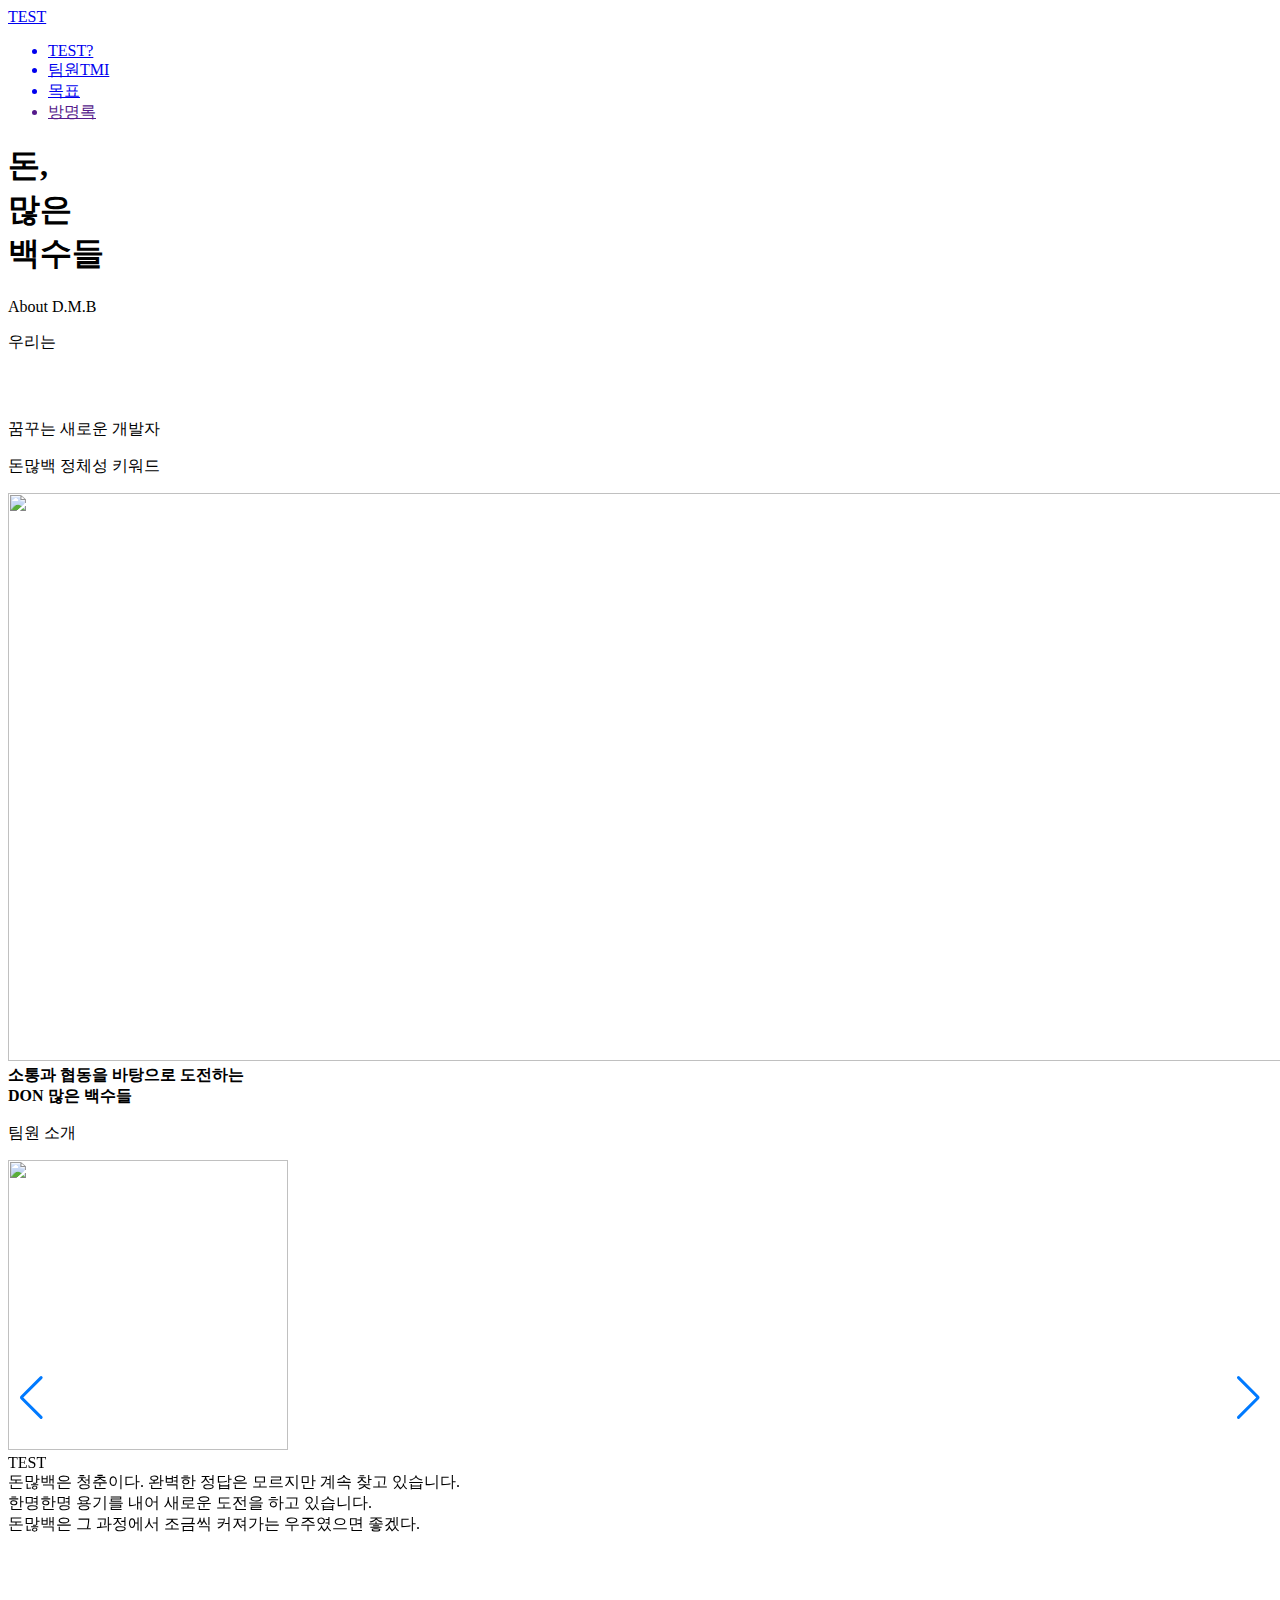
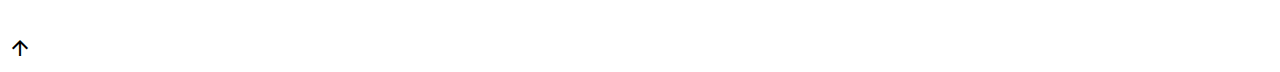
==== index.html @ d9b25a59 "Update index.html" ====
<!DOCTYPE html>
<html lang="en">

<head>
  <meta charset="UTF-8" />
  <meta http-equiv="X-UA-Compatible" content="IE=edge" />
  <meta name="viewport" content="width=device-width, initial-scale=1.0" />
  <title>Test Page</title>

  <link href="https://fonts.googleapis.com/icon?family=Material+Icons" rel="stylesheet" />

  <link rel="stylesheet" href="https://cdn.jsdelivr.net/npm/reset-css@5.0.1/reset.min.css" />
  <link rel="stylesheet" href="https://unpkg.com/swiper@8/swiper-bundle.min.css" />

  <script src="https://cdnjs.cloudflare.com/ajax/libs/gsap/3.11.3/gsap.min.js"
    integrity="sha512-gmwBmiTVER57N3jYS3LinA9eb8aHrJua5iQD7yqYCKa5x6Jjc7VDVaEA0je0Lu0bP9j7tEjV3+1qUm6loO99Kw=="
    crossorigin="anonymous" referrerpolicy="no-referrer"></script>

  <script src="https://cdnjs.cloudflare.com/ajax/libs/gsap/3.11.3/ScrollToPlugin.min.js"
    integrity="sha512-Eenw6RBFiF4rO89LCaB5fkd4WXI4Y7GSRxrLMMWx73dZNcl+dBU3/pJtITD2gTCoEGIf/Ph3spwp0zZnF+UEJg=="
    crossorigin="anonymous" referrerpolicy="no-referrer"></script>

  <link href="https://unpkg.com/aos@2.3.1/dist/aos.css" rel="stylesheet" />
  <script src="https://unpkg.com/aos@2.3.1/dist/aos.js"></script>



  <link rel="stylesheet" href="./css/index.css" />
  <link rel="stylesheet" href="./css/goal.css" />
  <link href="https://fonts.googleapis.com/css2?family=Noto+Sans+KR&display=swap" rel="stylesheet" />
</head>

<body>
  <!-- 1.Navbar Section-->
  <nav class="navbar">
    <div class="navbar__logo"><a href="/">TEST</a></div>
    <ul class="navbar__menu">
      <a href="/">
        <li>TEST?</li>
      </a>
      <a href="/public/tmi.html">
        <li>팀원TMI</li>
      </a>
      <a href="/public/goal.html">
        <li>목표</li>
      </a>
      <a href="">
        <li>방명록</li>
      </a>
    </ul>
  </nav>

  <!--2.Content Section-->
  <div class="about-content">
    <div class="content">
      <div class="dmb">
        <h1>
          돈,<br />
          많은 <br />
          백수들
        </h1>
      </div>
      <div class="about">About D.M.B</div>
    </div>
  </div>

  <!--3.Dynamic Section-->
  <div class="dynamic-container">
    <div class="dynamic-g">
      <p class="lg-text">우리는</p>
      &nbsp
      <h1>
        <p id="dynamic" class="lg-text"></p>
      </h1>
      <p class="lg-text">꿈꾸는 새로운 개발자</p>
    </div>
  </div>
  </div>

  <!--4.Keyword Section-->
  <div class="keyword_section">
    <div class="keyword_inner">
    </div>
    <div class="keyword_txt_section">
      <div class="keyword_txt">
        <p class="title">돈많백 정체성 키워드</p>
      </div>
    </div>
    <div class="module_wrap">
      <img src="/img/passthrough.png" width="2200" height="568">
    </div>
    <div class="purpose_row">
      <strong class="purpose_txt">
        <div class="purpose1_txt">
          소통과 협동을 바탕으로 도전하는
          <br>
        </div>
        <div class="purpose2_txt">
          DON 많은 백수들
          <br>
        </div>
      </strong>
    </div>
  </div>
  </div>

  <!--5.Slideshow Section-->
  <div class="intro_txt_section">
    <p class="title">팀원 소개</p>
  </div>

  <div class="swiper mySwiper">
    <div class="swiper-wrapper">
      <div class="swiper-slide">
        <img src="/img/park.png" style="width:280px" ; height="290px" />
        <div class="name">TEST</div>
        <div class="desc">돈많백은 청춘이다.
          완벽한 정답은 모르지만 계속 찾고 있습니다.
          <br>
          한명한명 용기를 내어 새로운 도전을 하고 있습니다.
          <br>
          돈많백은 그 과정에서 조금씩 커져가는 우주였으면 좋겠다.
        </div>
      </div>

      <div class="swiper-slide">
        <img src="/img/bae.png" style="width:313px" ; height="391px" />
        <div class="name">TEST</div>
        <div class="desc">돈많백은 낭만이다.
          <br>
          모두 각자의 꿈을 이루고자 팀을 이뤘으며,
          <br>
          그 꿈을 이루기 위해 오늘도 우리는 힘을 합쳐서 달려간다.
        </div>
      </div>

      <div class="swiper-slide">
        <img src="/img/sung.png" style="width:313px" ; height="391px" />
        <div class="name">TEST</div>
        <div class="desc">돈많백은 YOLO다.
          <br>
          한 번 뿐인 인생, 주도적인 삶을 위해 도전하고 있습니다.
          <br>
          돈과 시간의 제약을 벗어나서 하고 싶은 일 다 할 수 있는 그날까지!
        </div>
      </div>

      <div class="swiper-slide">
        <img src="/img/lee.PNG" style="width:313px" ; height="391px" />
        <div class="name">TEST</div>
        <div class="desc">돈많백은 낭만이다.
          <br>
          모두 각자의 꿈을 이루고자 팀을 이뤘으며,
          <br>
          그 꿈을 이루기 위해 오늘도 우리는 힘을 합쳐서 달려간다.
        </div>
      </div>

      <div class="swiper-slide">
        <img src="/img/kim.png" style="width:313px" ; height="391px" />
        <div class="name">TEST</div>
        <div class="desc">돈많백은 YOLO다.
          <br>
          한 번 뿐인 인생, 주도적인 삶을 위해 도전하고 있습니다.
          <br>
          돈과 시간의 제약을 벗어나서 하고 싶은 일 다 할 수 있는 그날까지!
        </div>
      </div>

    </div>

    <!--6.Controller btn Section-->
    <div class="swiper-button-prev"></div>
    <div class="swiper-button-next"></div>
  </div>

  <div id="to-top">
    <div class="material-icons">arrow_upward</div>
  </div>

  <script type="module" src="./js/index.js"></script>
  <script type="module" src="./js/goal.js"></script>
  <script src="https://unpkg.com/swiper@6.8.4/swiper-bundle.min.js"></script>

  <!--7 .Swiper script-->
  <script>
    const swiper = new Swiper(".mySwiper", {
      navigation: {
        nextEl: '.swiper-button-next',
        prevEl: '.swiper-button-prev',
      },
    });
  </script>
</body>

</html>
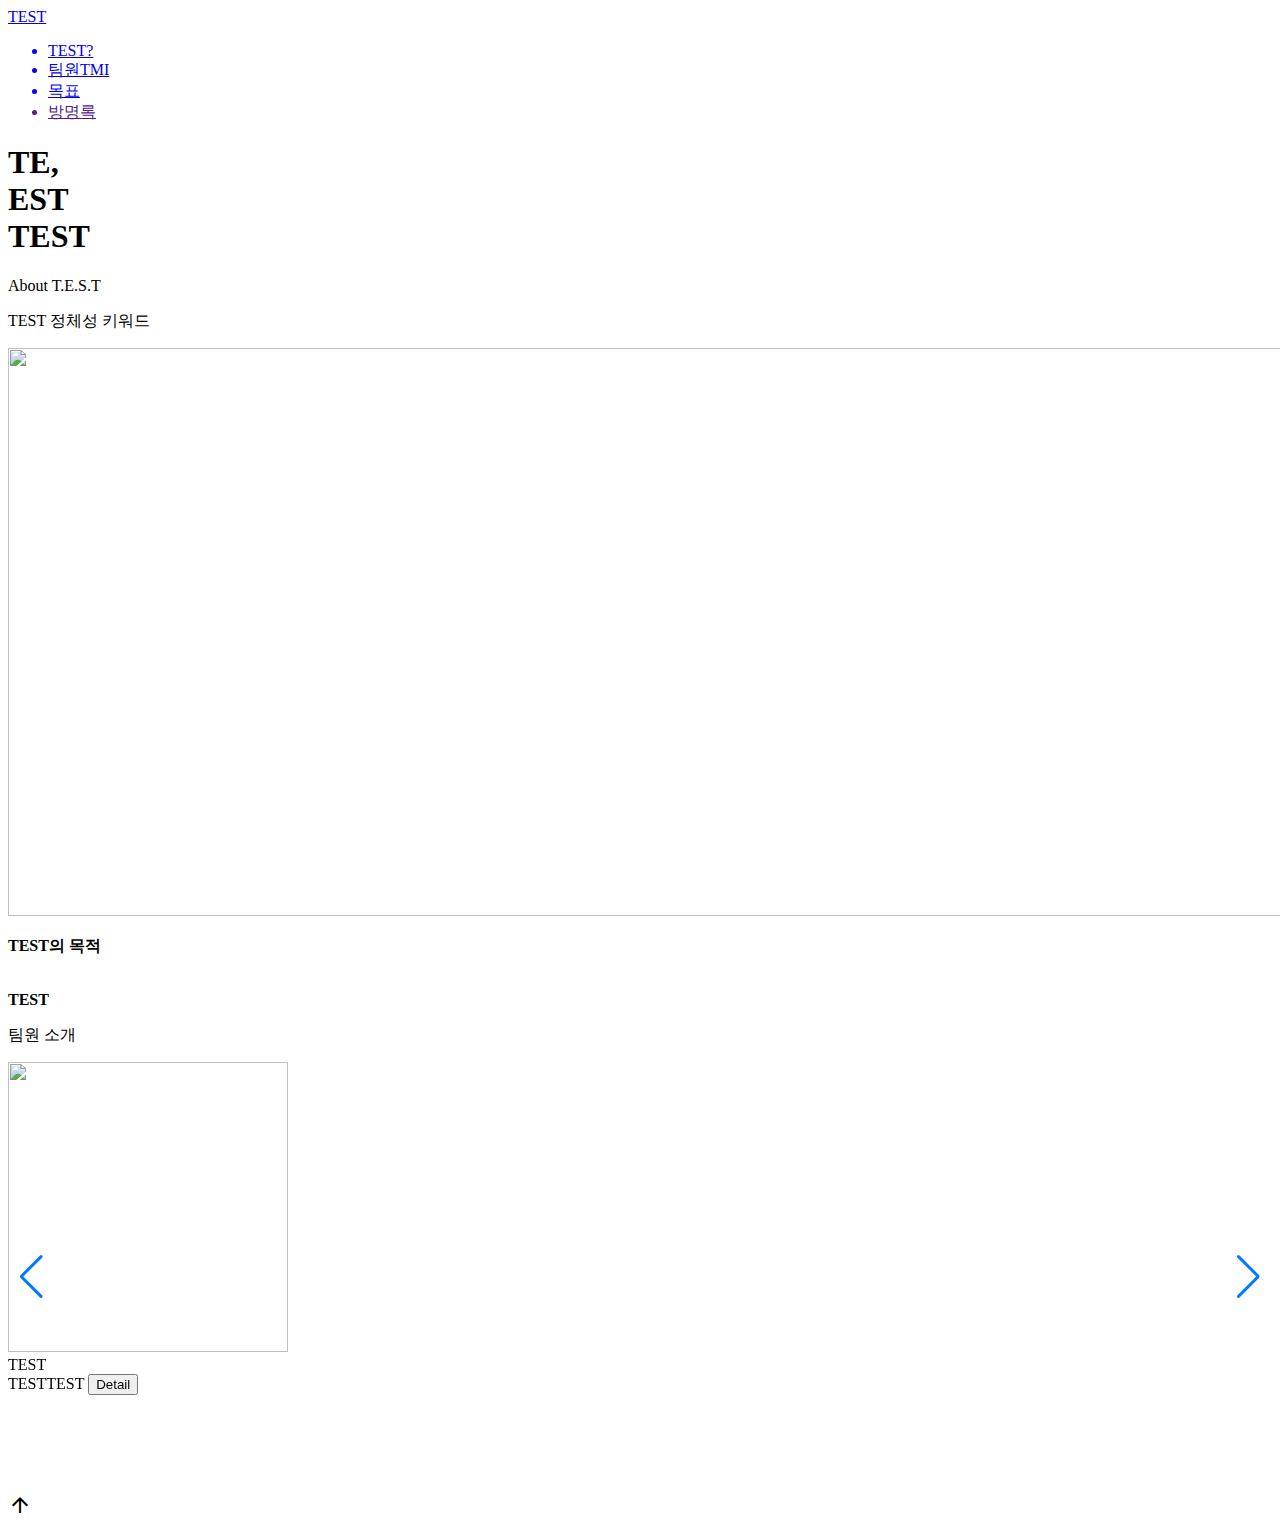
==== commit 878076d9: "TEST" ====
--- a/index.html
+++ b/index.html
@@ -55,24 +55,21 @@
     <div class="content">
       <div class="dmb">
         <h1>
-          돈,<br />
-          많은 <br />
-          백수들
+          TE,<br />
+          EST <br />
+          TEST
         </h1>
       </div>
-      <div class="about">About D.M.B</div>
+      <div class="about">About T.E.S.T</div>
     </div>
   </div>
 
   <!--3.Dynamic Section-->
   <div class="dynamic-container">
     <div class="dynamic-g">
-      <p class="lg-text">우리는</p>
-      &nbsp
-      <h1>
-        <p id="dynamic" class="lg-text"></p>
-      </h1>
-      <p class="lg-text">꿈꾸는 새로운 개발자</p>
+      <!--4 column Cards-->
+      
+
     </div>
   </div>
   </div>
@@ -83,7 +80,7 @@
     </div>
     <div class="keyword_txt_section">
       <div class="keyword_txt">
-        <p class="title">돈많백 정체성 키워드</p>
+        <p class="title">TEST 정체성 키워드</p>
       </div>
     </div>
     <div class="module_wrap">
@@ -92,11 +89,11 @@
     <div class="purpose_row">
       <strong class="purpose_txt">
         <div class="purpose1_txt">
-          소통과 협동을 바탕으로 도전하는
+          <p class="purpose1">TEST의 목적</p>
           <br>
         </div>
         <div class="purpose2_txt">
-          DON 많은 백수들
+          TEST
           <br>
         </div>
       </strong>
@@ -114,56 +111,37 @@
       <div class="swiper-slide">
         <img src="/img/park.png" style="width:280px" ; height="290px" />
         <div class="name">TEST</div>
-        <div class="desc">돈많백은 청춘이다.
-          완벽한 정답은 모르지만 계속 찾고 있습니다.
-          <br>
-          한명한명 용기를 내어 새로운 도전을 하고 있습니다.
-          <br>
-          돈많백은 그 과정에서 조금씩 커져가는 우주였으면 좋겠다.
+        <div class="desc">TESTTEST
+          
+          <button> Detail</button>
         </div>
       </div>
 
       <div class="swiper-slide">
         <img src="/img/bae.png" style="width:313px" ; height="391px" />
         <div class="name">TEST</div>
-        <div class="desc">돈많백은 낭만이다.
-          <br>
-          모두 각자의 꿈을 이루고자 팀을 이뤘으며,
-          <br>
-          그 꿈을 이루기 위해 오늘도 우리는 힘을 합쳐서 달려간다.
+        <div class="desc">TESTTEST
         </div>
       </div>
 
       <div class="swiper-slide">
         <img src="/img/sung.png" style="width:313px" ; height="391px" />
         <div class="name">TEST</div>
-        <div class="desc">돈많백은 YOLO다.
-          <br>
-          한 번 뿐인 인생, 주도적인 삶을 위해 도전하고 있습니다.
-          <br>
-          돈과 시간의 제약을 벗어나서 하고 싶은 일 다 할 수 있는 그날까지!
+        <div class="desc">TESTTEST
         </div>
       </div>
 
       <div class="swiper-slide">
         <img src="/img/lee.PNG" style="width:313px" ; height="391px" />
         <div class="name">TEST</div>
-        <div class="desc">돈많백은 낭만이다.
-          <br>
-          모두 각자의 꿈을 이루고자 팀을 이뤘으며,
-          <br>
-          그 꿈을 이루기 위해 오늘도 우리는 힘을 합쳐서 달려간다.
+        <div class="desc">TESTTEST
         </div>
       </div>
 
       <div class="swiper-slide">
         <img src="/img/kim.png" style="width:313px" ; height="391px" />
         <div class="name">TEST</div>
-        <div class="desc">돈많백은 YOLO다.
-          <br>
-          한 번 뿐인 인생, 주도적인 삶을 위해 도전하고 있습니다.
-          <br>
-          돈과 시간의 제약을 벗어나서 하고 싶은 일 다 할 수 있는 그날까지!
+        <div class="desc">TESTTEST
         </div>
       </div>
 
